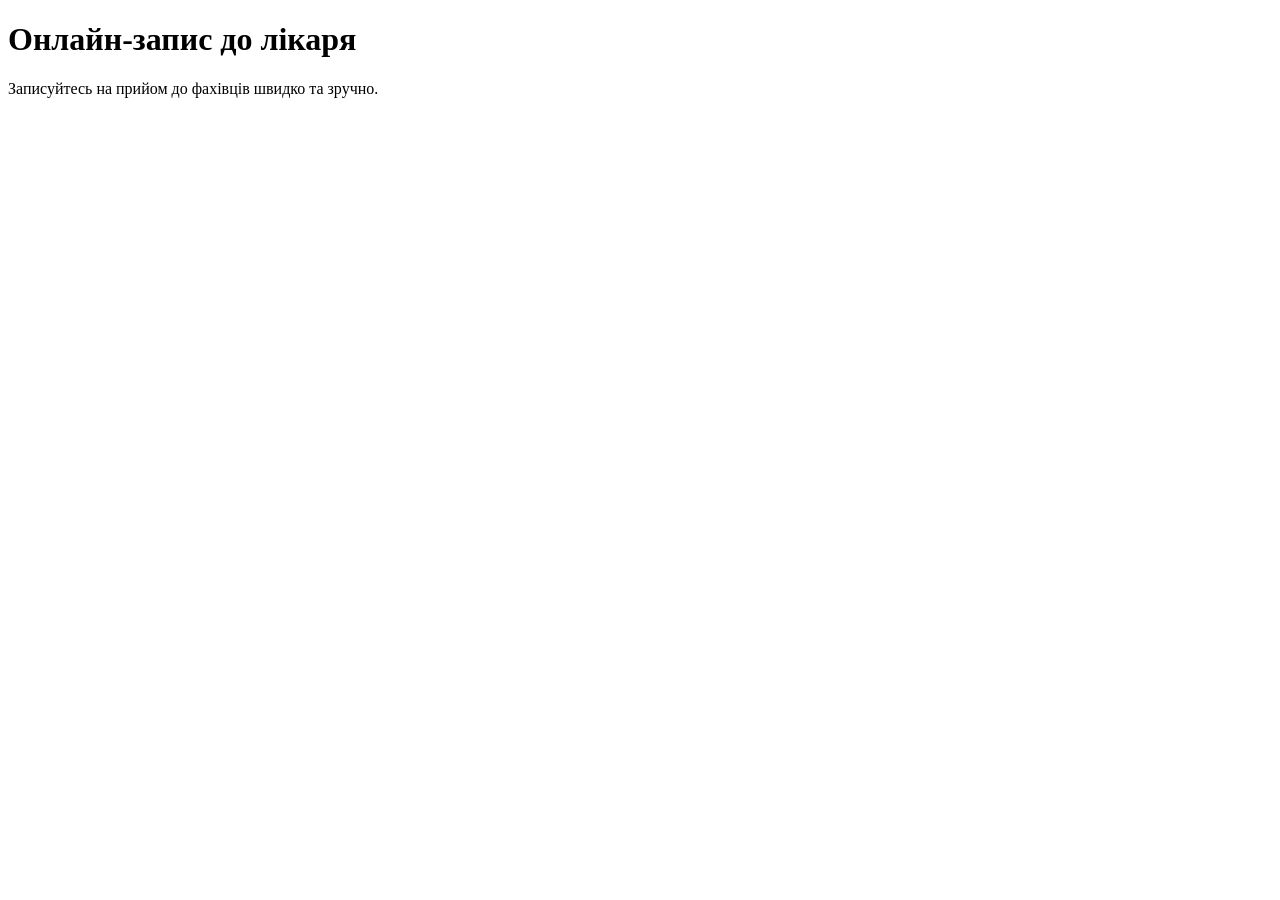
==== index.html @ e60535a4 "Initial project structure" ====
<!DOCTYPE html>
<html lang="uk">
<head>
    <meta charset="UTF-8">
    <meta name="viewport" content="width=device-width, initial-scale=1.0">
    <title>Онлайн-запис до лікаря</title>
</head>
<body>
    <h1>Онлайн-запис до лікаря</h1>
    <p>Записуйтесь на прийом до фахівців швидко та зручно.</p>
</body>
</html>
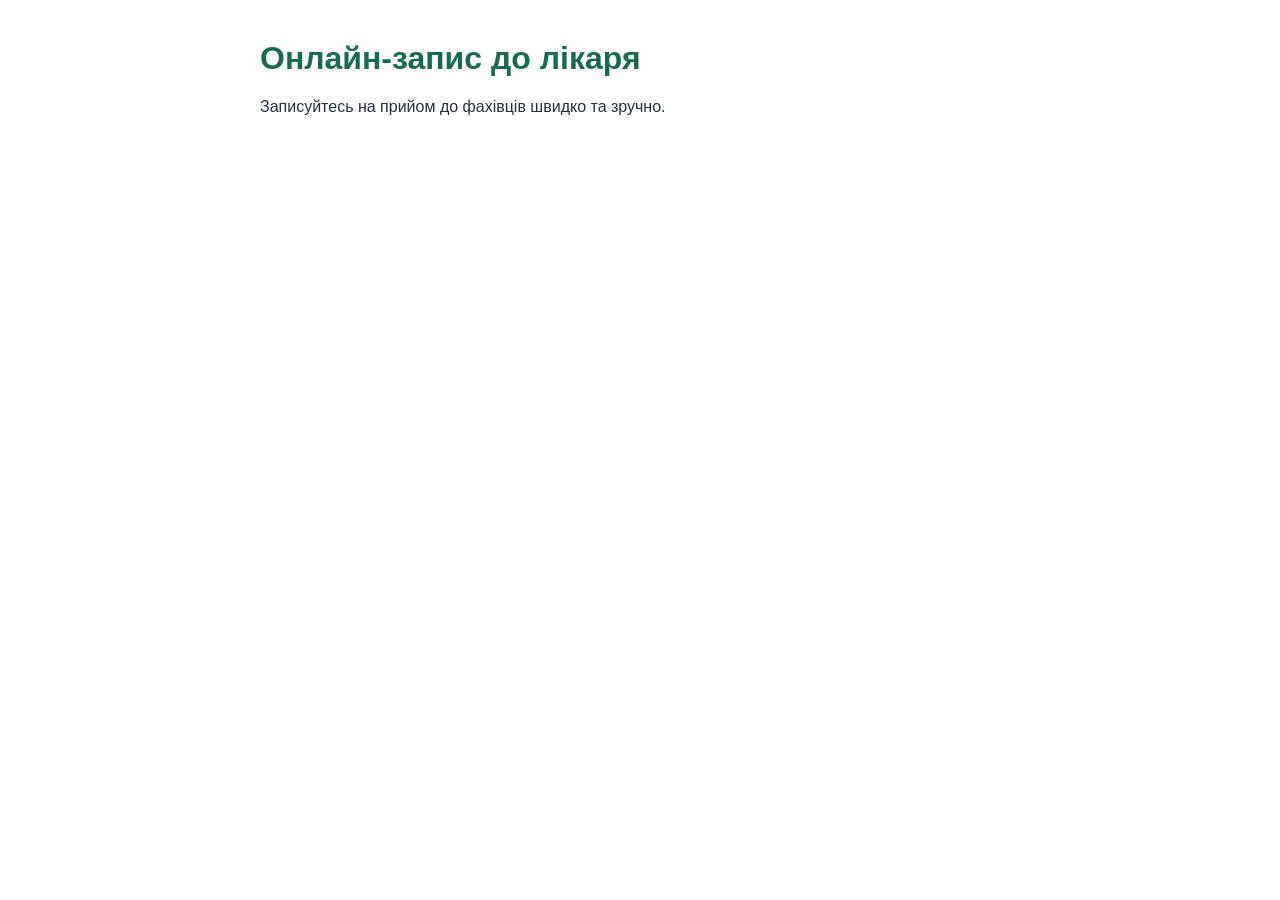
==== commit 470f3838: "Add styles to home page" ====
--- a/index.html
+++ b/index.html
@@ -1,5 +1,6 @@
 <!DOCTYPE html>
 <html lang="uk">
+<link rel="stylesheet" href="styles.css">
 <head>
     <meta charset="UTF-8">
     <meta name="viewport" content="width=device-width, initial-scale=1.0">
--- a/styles.css
+++ b/styles.css
@@ -0,0 +1,8 @@
+body {
+    font-family: Arial, sans-serif;
+    max-width: 760px;
+    margin: 40px auto;
+    color: #243040;
+}
+h1 { color: #176b52; }
+a { color: #0b61a4; }
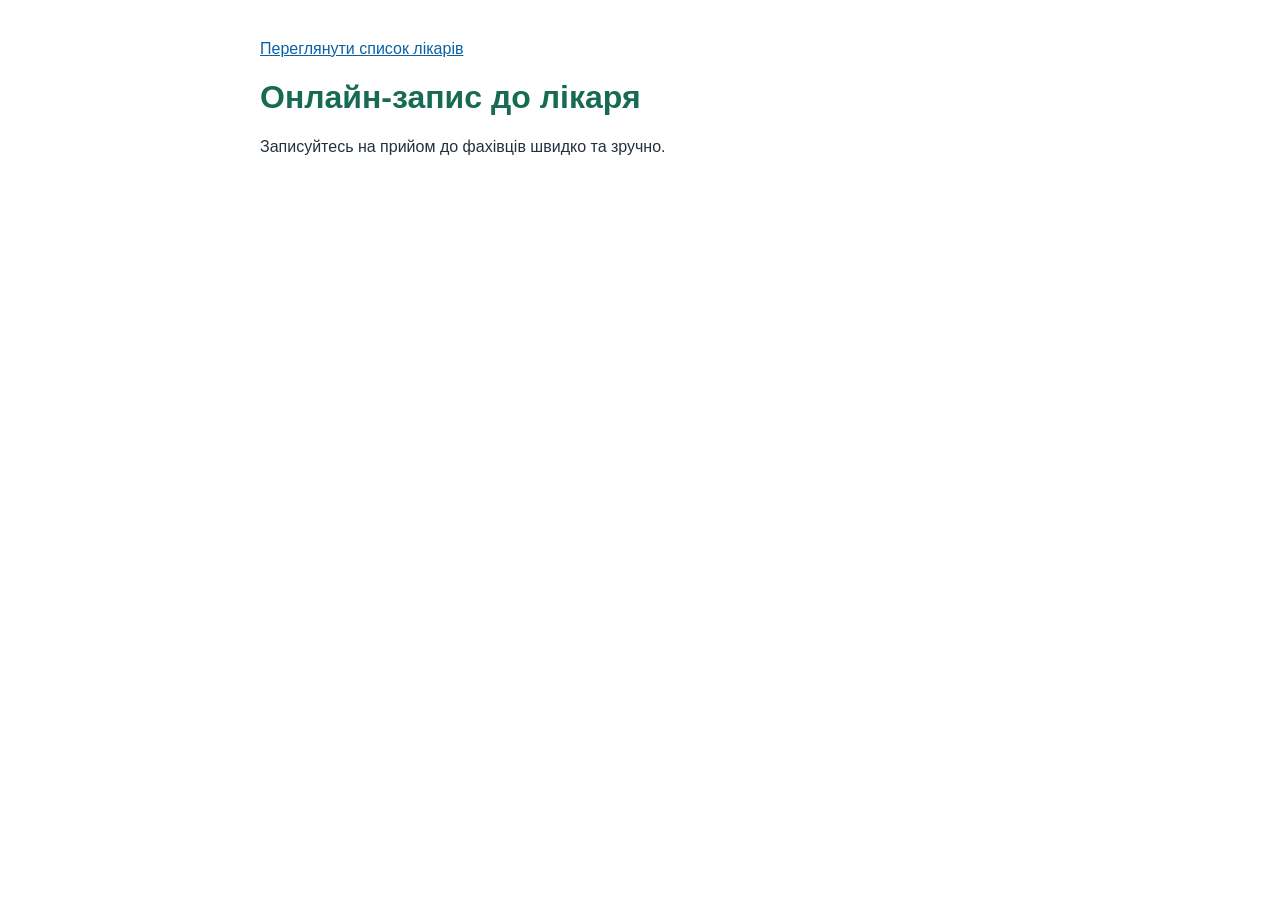
==== commit b1a9ab23: "Add doctors list page" ====
--- a/index.html
+++ b/index.html
@@ -6,6 +6,7 @@
     <meta name="viewport" content="width=device-width, initial-scale=1.0">
     <title>Онлайн-запис до лікаря</title>
 </head>
+<p><a href="doctors.html">Переглянути список лікарів</a></p>
 <body>
     <h1>Онлайн-запис до лікаря</h1>
     <p>Записуйтесь на прийом до фахівців швидко та зручно.</p>
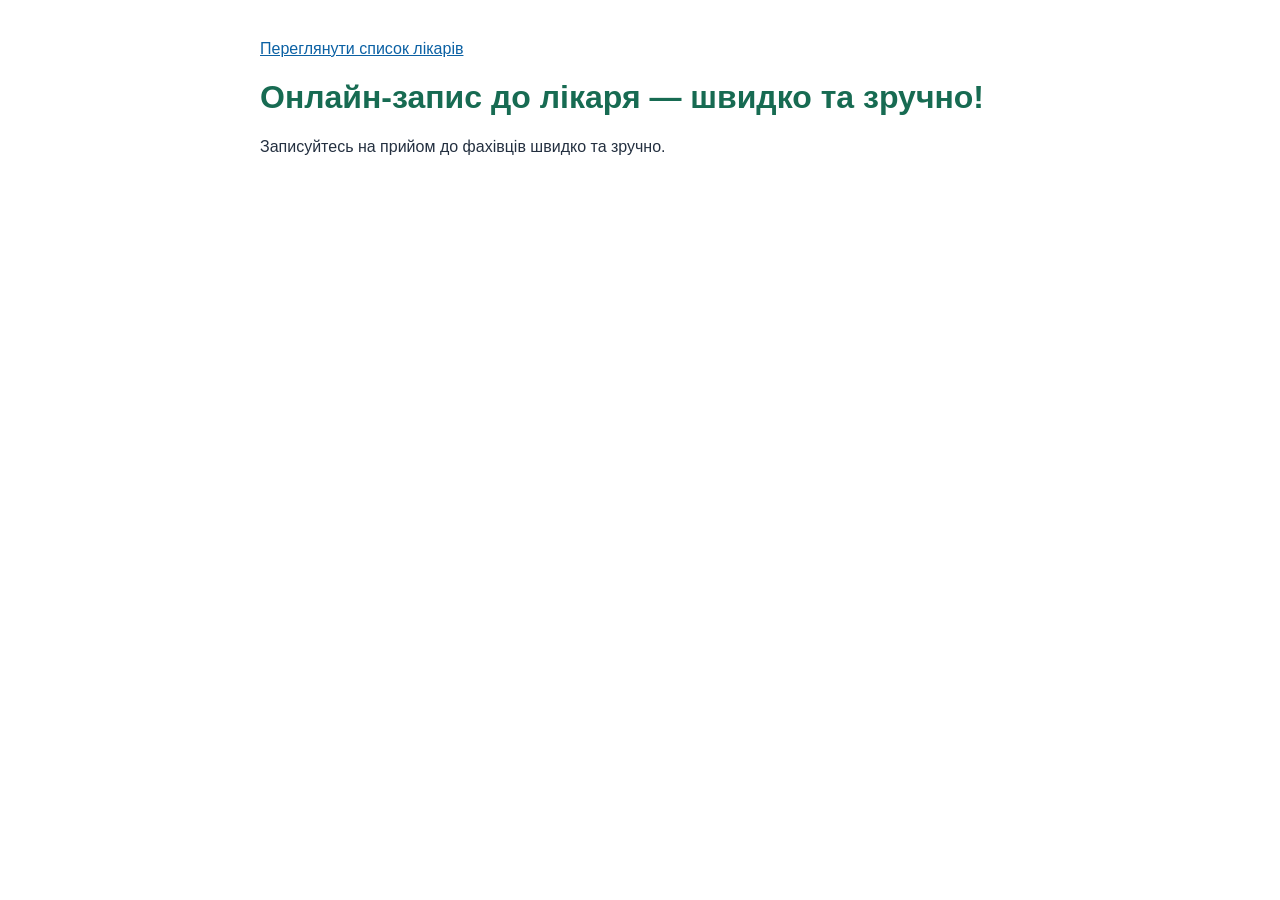
==== commit 118faf8a: "Add slogan to feature branch" ====
--- a/index.html
+++ b/index.html
@@ -8,7 +8,7 @@
 </head>
 <p><a href="doctors.html">Переглянути список лікарів</a></p>
 <body>
-    <h1>Онлайн-запис до лікаря</h1>
+    <h1>Онлайн-запис до лікаря — швидко та зручно!</h1>
     <p>Записуйтесь на прийом до фахівців швидко та зручно.</p>
 </body>
 </html>
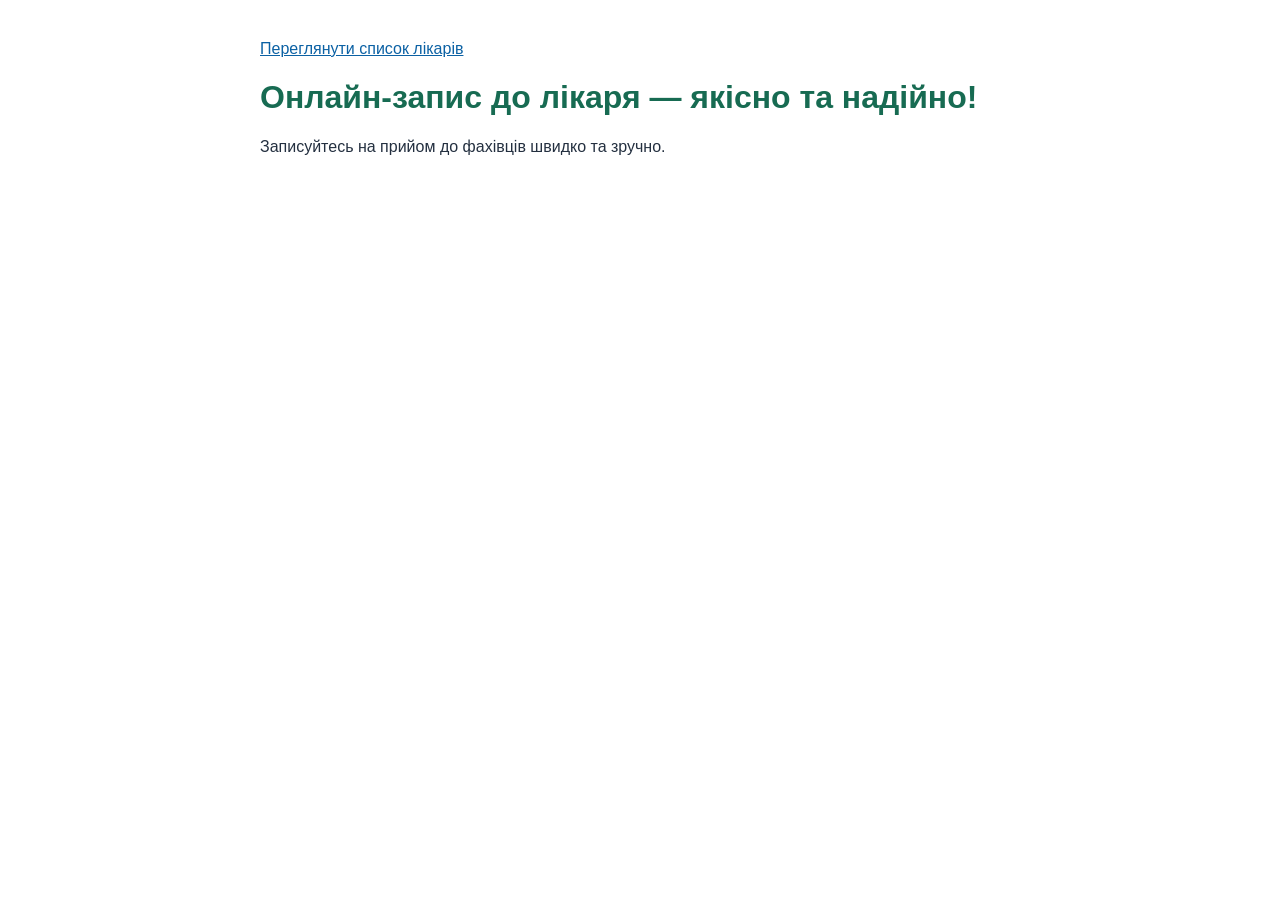
==== commit 294e4726: "Update slogan in main branch" ====
--- a/index.html
+++ b/index.html
@@ -8,7 +8,7 @@
 </head>
 <p><a href="doctors.html">Переглянути список лікарів</a></p>
 <body>
-    <h1>Онлайн-запис до лікаря — швидко та зручно!</h1>
+    <h1>Онлайн-запис до лікаря — якісно та надійно!</h1>
     <p>Записуйтесь на прийом до фахівців швидко та зручно.</p>
 </body>
 </html>
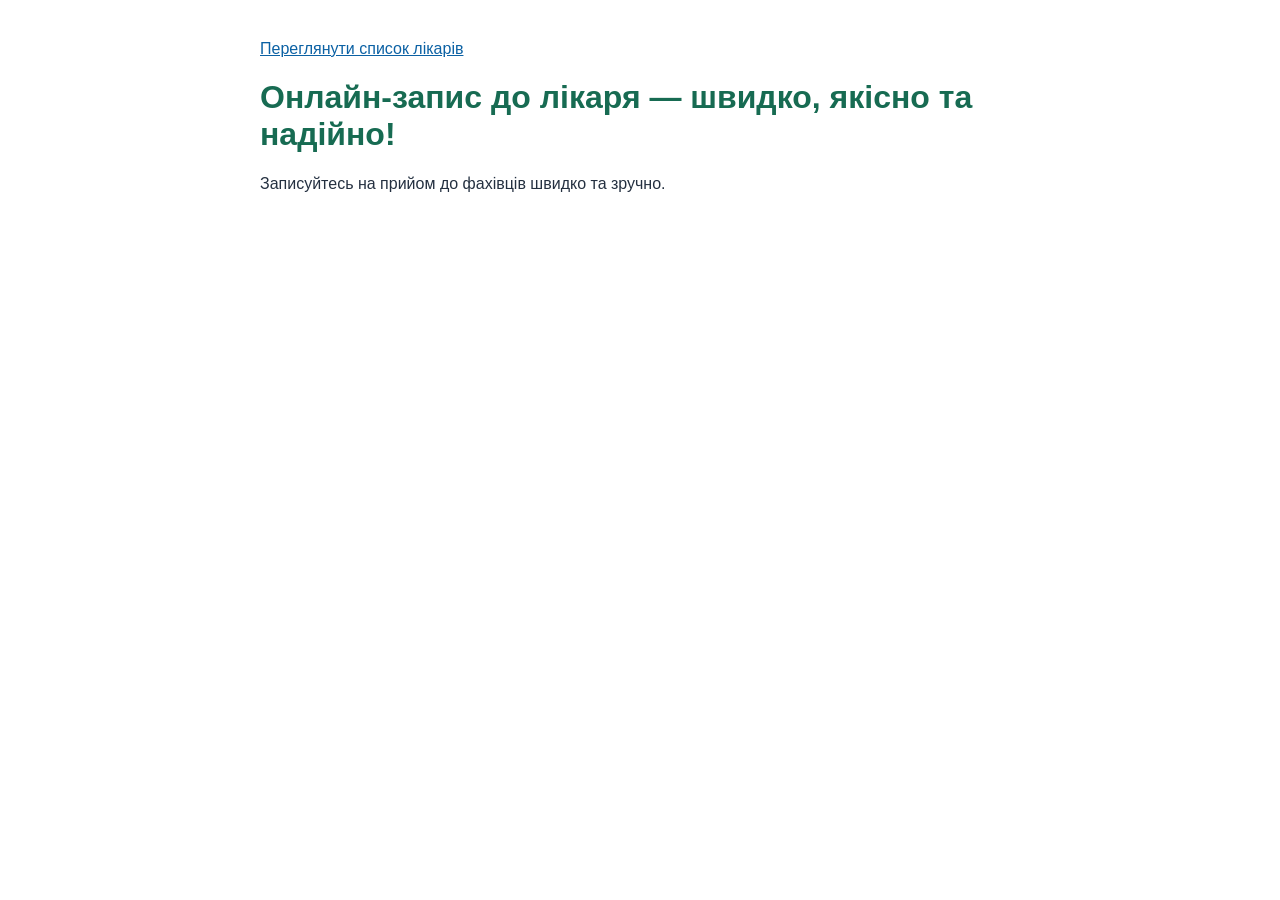
==== commit e5bb7861: "Resolve slogan merge conflict" ====
--- a/index.html
+++ b/index.html
@@ -8,7 +8,7 @@
 </head>
 <p><a href="doctors.html">Переглянути список лікарів</a></p>
 <body>
-    <h1>Онлайн-запис до лікаря — якісно та надійно!</h1>
+	<h1>Онлайн-запис до лікаря — швидко, якісно та надійно!</h1>
     <p>Записуйтесь на прийом до фахівців швидко та зручно.</p>
 </body>
 </html>
